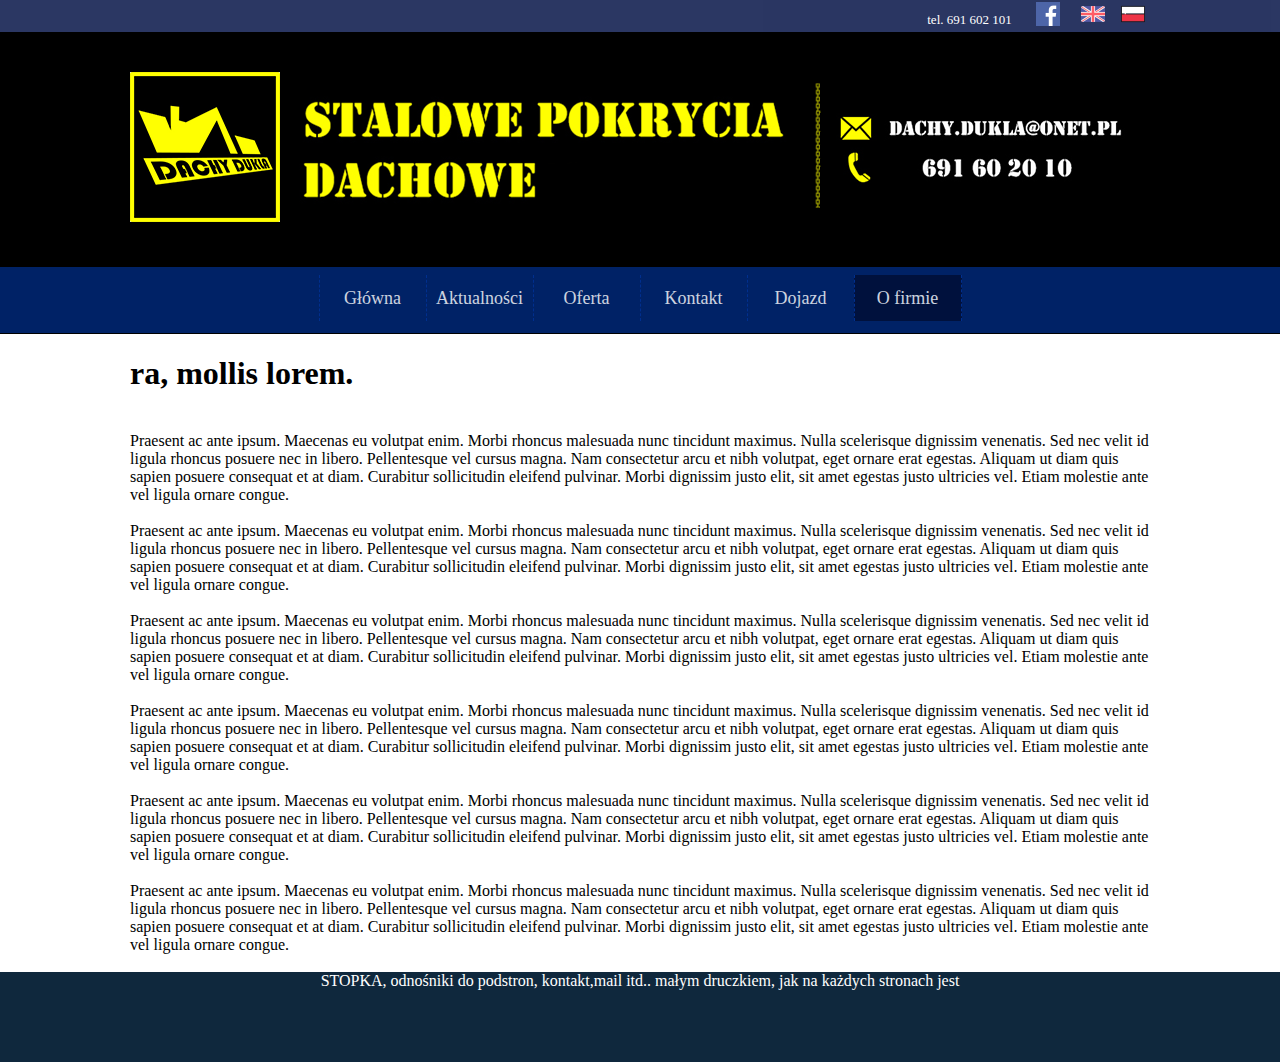
==== about.html @ 06e882bf "initial commit" ====
<!DOCTYPE HTML>
<html lang="pl">
<head>
	<meta charset="utf-8">
	<meta name="description" content ="Dachy, garaże, pokrycia dachowe Dukla" />
	<meta name="keywords" content="dachy,dukla,pokrycia, dachowe, garaże, blacha,garaz, garaż, gmina dukla, krosno">
	<meta http-equiv="X-UA-Compatible" content="IE=edge,chrome=1">
	<title> Dachy Dukla </title>

	<link type="text/css" rel="stylesheet" href = "dd_style.css"/>
</head>

<body>
	<div class ="references">
		<div id = "inRef">
			
			<div id ="plIcon"><img src ="img/republic-of-poland.png"/></div>
			<div id ="enIcon"><img src ="img/united-kingdom.png"/></div>
			<div id ="fb"><a href="https://www.facebook.com/DACHY-DUKLA-324613721040284/?fref=ts"> <img src ="img/facebook.png"/> </a> </div>
			<div id = "telInRef"> tel. 691 602 101 </div>
			<div style="clear: both"></div>
		</div>
	</div>
	<div class="logo">
		<div id = "inLogo">
		<a href="index.html"> <img src ="img/logo150_2.png"> </a>
		</div>
		<!--<br/>>
				<div id ="imgLogo">
				<a href="index.html"> <img src ="img/logo200x200.png"> </a>
			</div>
			<div style="clear: both"></div>
-->
	</div>

		<div class ="menu">
			<ol>
				<li><a href="index.html"> Główna </a> </li>
				<li><a href="news.html"> Aktualności </a> </li>
				<li><a href=""> Oferta</a>
					<ul>
						<li><a href=""> Dachy		</a></li>
						<li><a href=""> Garaże		</a></li>
						<li><a href=""> Promocje	</a></li>
					</ul>
				</li>
				<!--<li><a href=""> Galeria</a> </li>-->
				<li><a href=""> Kontakt</a> 
					<ul>
						<li><a href=""> Dane		</a></li>
						<li><a href=""> Formularz 	</a></li>
					</ul>
				</li>
				<li><a href=""> Dojazd </a></li>
				<li class = "actual"><a href="about.html"> O firmie </a> </li>
			</ol>

		</div>
	</div> 
	<div class="frontFirstDiv">
		<div id="inFrontFirstDiv"/>
		</div>
	</div>
	<div class="frontGaler">
		<div id = "inFrontGaler">
			<h1>ra, mollis lorem.</h1>
			<br/>
			Praesent ac ante ipsum. Maecenas eu volutpat enim. Morbi rhoncus malesuada nunc tincidunt maximus. Nulla scelerisque dignissim venenatis. Sed nec velit id ligula rhoncus posuere nec in libero. Pellentesque vel cursus magna. Nam consectetur arcu et nibh volutpat, eget ornare erat egestas. Aliquam ut diam quis sapien posuere consequat et at diam. Curabitur sollicitudin eleifend pulvinar. Morbi dignissim justo elit, sit amet egestas justo ultricies vel. Etiam molestie ante vel ligula ornare congue.
			<br/>
			<br/>
			Praesent ac ante ipsum. Maecenas eu volutpat enim. Morbi rhoncus malesuada nunc tincidunt maximus. Nulla scelerisque dignissim venenatis. Sed nec velit id ligula rhoncus posuere nec in libero. Pellentesque vel cursus magna. Nam consectetur arcu et nibh volutpat, eget ornare erat egestas. Aliquam ut diam quis sapien posuere consequat et at diam. Curabitur sollicitudin eleifend pulvinar. Morbi dignissim justo elit, sit amet egestas justo ultricies vel. Etiam molestie ante vel ligula ornare congue.
			<br/>
			<br/>
			Praesent ac ante ipsum. Maecenas eu volutpat enim. Morbi rhoncus malesuada nunc tincidunt maximus. Nulla scelerisque dignissim venenatis. Sed nec velit id ligula rhoncus posuere nec in libero. Pellentesque vel cursus magna. Nam consectetur arcu et nibh volutpat, eget ornare erat egestas. Aliquam ut diam quis sapien posuere consequat et at diam. Curabitur sollicitudin eleifend pulvinar. Morbi dignissim justo elit, sit amet egestas justo ultricies vel. Etiam molestie ante vel ligula ornare congue.
			<br/>
			<br/>
			Praesent ac ante ipsum. Maecenas eu volutpat enim. Morbi rhoncus malesuada nunc tincidunt maximus. Nulla scelerisque dignissim venenatis. Sed nec velit id ligula rhoncus posuere nec in libero. Pellentesque vel cursus magna. Nam consectetur arcu et nibh volutpat, eget ornare erat egestas. Aliquam ut diam quis sapien posuere consequat et at diam. Curabitur sollicitudin eleifend pulvinar. Morbi dignissim justo elit, sit amet egestas justo ultricies vel. Etiam molestie ante vel ligula ornare congue.
			<br/>
			<br/>
			Praesent ac ante ipsum. Maecenas eu volutpat enim. Morbi rhoncus malesuada nunc tincidunt maximus. Nulla scelerisque dignissim venenatis. Sed nec velit id ligula rhoncus posuere nec in libero. Pellentesque vel cursus magna. Nam consectetur arcu et nibh volutpat, eget ornare erat egestas. Aliquam ut diam quis sapien posuere consequat et at diam. Curabitur sollicitudin eleifend pulvinar. Morbi dignissim justo elit, sit amet egestas justo ultricies vel. Etiam molestie ante vel ligula ornare congue.
			<br/>
			<br/>
			Praesent ac ante ipsum. Maecenas eu volutpat enim. Morbi rhoncus malesuada nunc tincidunt maximus. Nulla scelerisque dignissim venenatis. Sed nec velit id ligula rhoncus posuere nec in libero. Pellentesque vel cursus magna. Nam consectetur arcu et nibh volutpat, eget ornare erat egestas. Aliquam ut diam quis sapien posuere consequat et at diam. Curabitur sollicitudin eleifend pulvinar. Morbi dignissim justo elit, sit amet egestas justo ultricies vel. Etiam molestie ante vel ligula ornare congue.
			<br/>
			<br/>
		</div>

	</div>


	<div class ="map">
		<div id = "inMap">
		</div>
		 
	</div>
	<div class = "footer">
		<div id = "inFooter">STOPKA, odnośniki do podstron, kontakt,mail itd.. małym druczkiem, jak na każdych stronach jest</div>
	</div>
	
	<script src ="jquery-3.2.0.min.js"></script>
	<script src= "stick.js" type="text/javascript"></script>
	
	<script src="responsiveslides.min.js"></script>
	<script type="text/javascript">

  		$(function() {
		    $(".rslides").responsiveSlides({
		    	    auto: true,
			        speed: 800,
			        maxwidth: 1020,
			        timeout: 4000,
			        pager:true,

		    });


		  });

	</script>

</body>

</html>
---- dd_style.css ----
body
{
	margin:0 auto;
	padding: 0;
	background-color:  #FFFFFF;
}
.references
{
	width: 100%;
	color: #ffffff;
	text-align: right;
	background-color: #142152;
	opacity: 0.9;
}
#inRef
{
	width: 1020px;
	margin:0 auto;
	display: block;
	padding: 2px;
	position: relative;

}
#telInRef
{
	position: absolute;
	bottom: 0;
    right: 125px;
	float:right;
	margin-right: 10px;
	font-size: 13px;
	width: 95px;
	line-height: 24px;
	height: 24px;
	text-align: center;
}
#fb
{
	float:right;
	margin-right: 10px;
	background-color: #ffffff;
	width: 24px;
	height: 24px;
	text-align: center;
}
#plIcon
{
	float: right;
	width: 35px;
	text-align: center;
}
#enIcon
{
	float: right;
	width: 45px;
	text-align: center;
}
div.logo
{
	width: 100%;
	color: white;
	background-color: #000000;
}
#inLogo
{
	width: 1020px;
	display: block;
	margin-left: auto;
	margin-right: auto;
	padding: 40px 0;
}
#imgLogo
{
	float:left;
	text-align: center;
	width: 300px;

}
.menu
{
	width: 100%;
	padding: 8px 0;
	text-align: center;
	z-index: 100;
	background-color: #002266;
	border-top: 1px solid black;
	border-bottom:  1px solid black;
}

.frontFirstDiv
{
	width: 100%;
	margin-top: 10px;
	/*background-color: #400000;*/
}
#inFrontFirstDiv
{
	margin: 0 auto;
	display: block;
	/*background-color: green;*/
	width: 1020px;
}


.frontGaler
{
	width: 100%;
	/*background-color: #404040;*/
}
#inFrontGaler
{
	margin: 0 auto;
	display: block;
	/*background-color: silver;*/
	width: 1020px;
}
.sticky
{
	width: 100%;
	opacity: 0.85;
	position: fixed;
	padding:0;
	left: 0;
	top: 0;
	z-index: 100;
}
.sticky:hover
{
	width: 100%;
	opacity: 1;
	position: fixed;
	padding:0;
	left: 0;
	top: 0;
	z-index: 100;
}

ol
{
	padding: 0;
	margin: 0;
	list-style-type: none;
	font-size: 18px;
	display: inline-block;

}
ol a
{
	color: #ffffff;
	text-decoration: none;
	/*display: block;*/
}

ol a:active
{
	color: #003399;

}

ol > li
{
	float: left;
	padding:3px;
	width: 100px;
	height: 40px;
	line-height: 40px;
	border-left: 1px dashed ;
	border-color: #003399;
	opacity: 0.8;

}
ol > li.actual 
{

	background-color: #000d33;

}

ol > li:hover
{
	background-color: #000d33;
	opacity: 1;

}
ol > li:hover > a
{
	
	background-color: #000d33;


}
ol > li:last-child
{
	border-right: 1px dashed #003399;
}

ol > li:hover > ul
{
	display: block;

}
ol > li > ul
{
	list-style-type: none;
	background-color:  #01297e;
	padding:0;
	margin: 0;
	display: none;
	z-index: 100;

}
ol > li > ul > li
{
	border-top: 1px dashed #003399;	
	position: relative;
	z-index: 100;
}
ol > li > ul > li:hover
{
	background-color: #000d33;
	opacity: 1;
}


/*#leftSide
{
	background-color: blue;
	float:left;
	min-height: 410px;
	width: 100px;
	padding: 10px;
}
#centerSide
{
	background-color: white;
	float:left;
	text-align: center;
	min-height: 400px;
	padding: 15px;
	width: 950px;
}
#rightSide
{
	background-color: orange;
	float: left;
	min-height: 410px;
	width: 180px;
	padding: 10px;
}*/
.footer
{
	width: 100%;
	background-color: #0f283d;
}
#inFooter
{
	width: 1020px;
	margin: 0 auto;
	color: #ffffff;
	width: 1020px;
	min-height: 90px;
	text-align: center;
}

/**    SLIDER **/
.rslides {
  position: relative;
  list-style: none;
  overflow: hidden;
  width: 100%;
  padding: 0;
  margin: 0;
  }

.rslides li {
  -webkit-backface-visibility: hidden;
  position: absolute;
  display: none;
  width: 100%;
  left: 0;
  top: 0;
  }

.rslides li:first-child {
  position: relative;
  display: block;
  float: left;
  }

.rslides img {
  display: block;
  height: auto;
  float: left;
  width: 100%;
  border: 0;
  }

.rslides_tabs 
{
	background: #002266;
	 box-shadow: 0 0 1px rgba(255,255,255,.3), inset 0 0 5px rgba(0,0,0,1.0);
	-moz-box-shadow: 0 0 1px rgba(255,255,255,.3), inset 0 0 5px rgba(0,0,0,1.0);
	-webkit-box-shadow: 0 0 1px rgba(255,255,255,.3), inset 0 0 5px rgba(0,0,0,1.0);
	font-size: 18px;
	list-style: none;
	margin: 0 auto 50px;
	max-width: 540px;
	padding: 10px 0;
	text-align: center;
	width: 100%;
}
  .rslides_tabs li 
  {
  display: inline;
  float: none;
  margin-right: 1px;
}

.rslides_tabs a 
{
  width: auto;
  line-height: 20px;
  padding: 9px 20px;
  height: auto;
  background: transparent;
  display: inline;
}
.rslides_tabs a:hover 
{
  border: 0;
}

.rslides_tabs li:first-child 
{
  margin-left: 0;
}

.rslides_tabs .rslides_here a 
{
  background: #000d33;
  color: #fff;
  font-weight: bold;
}

a {
  color: #fff;
  text-decoration: none;
}
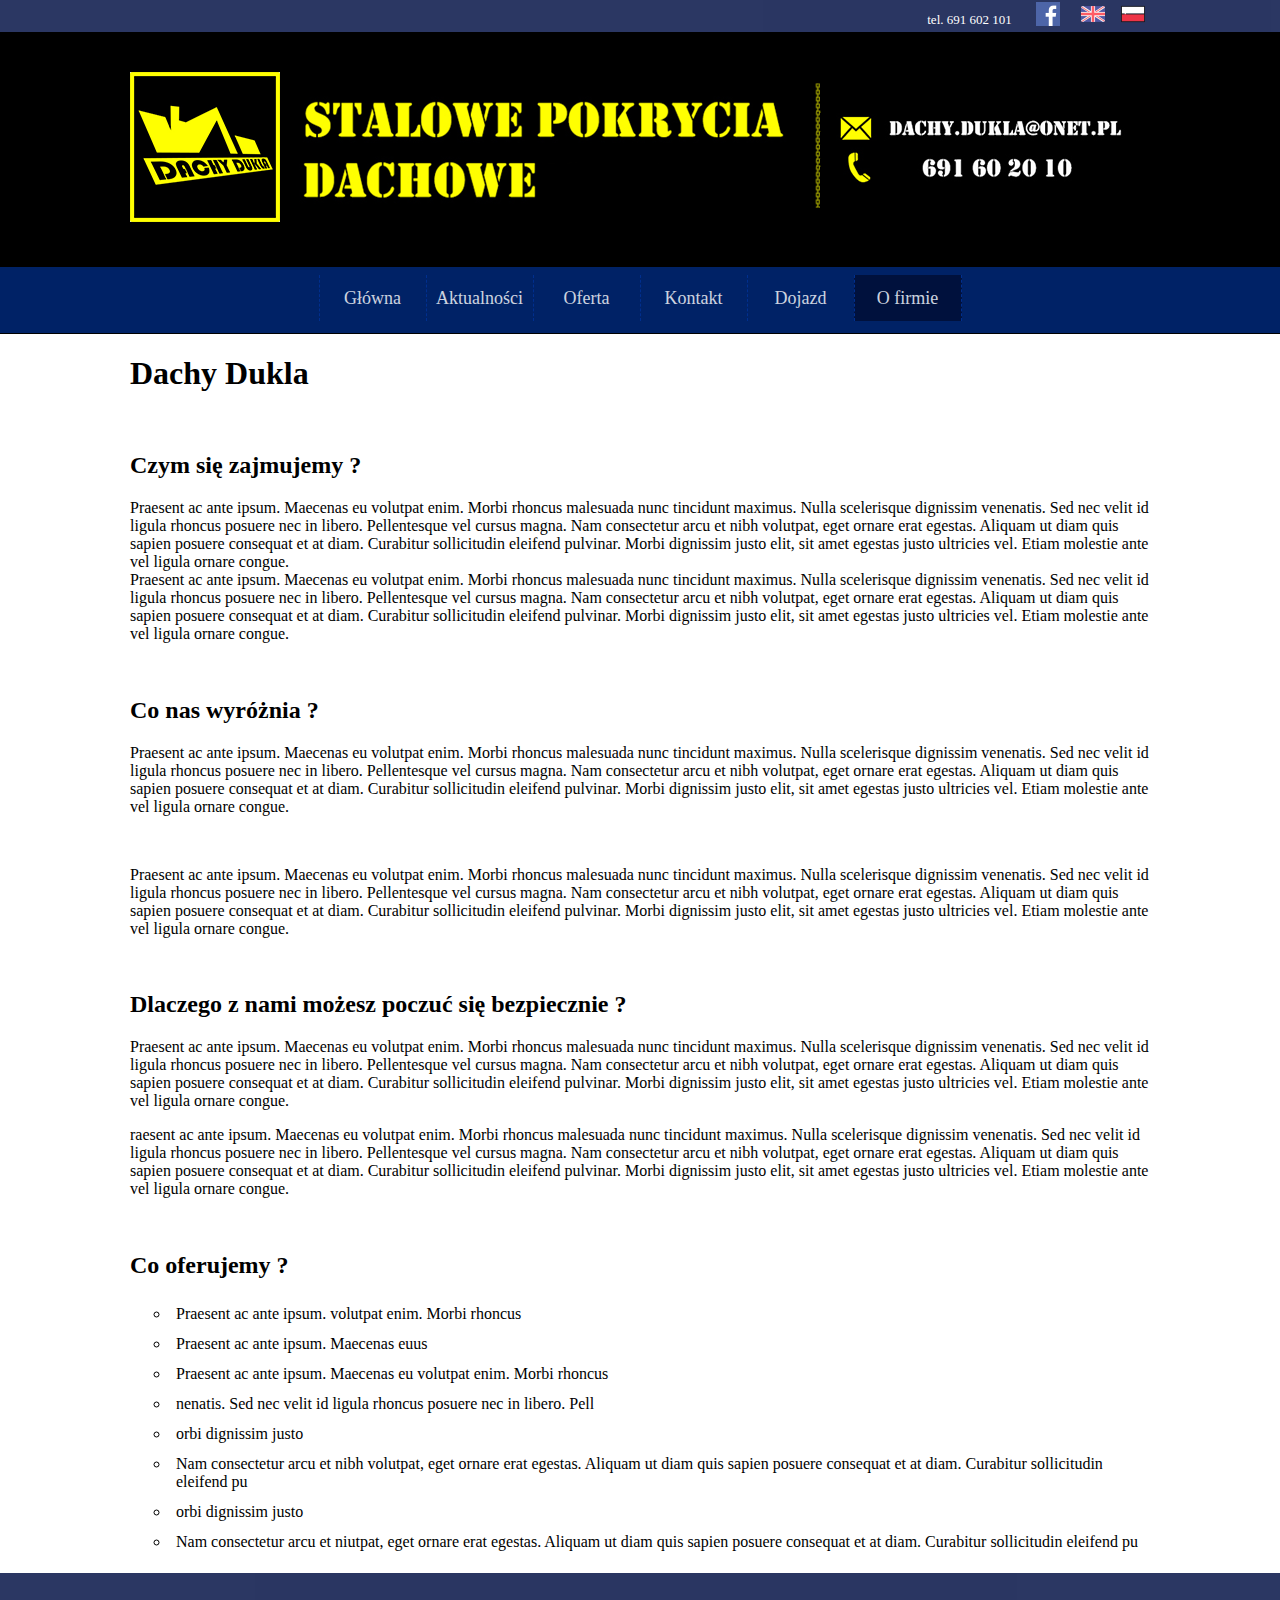
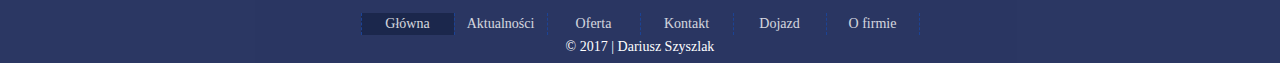
==== commit cce3a9f2: "poprawki" ====
--- a/about.html
+++ b/about.html
@@ -51,7 +51,7 @@
 						<li><a href=""> Formularz 	</a></li>
 					</ul>
 				</li>
-				<li><a href=""> Dojazd </a></li>
+				<li><a href="location.html"> Dojazd </a></li>
 				<li class = "actual"><a href="about.html"> O firmie </a> </li>
 			</ol>
 
@@ -63,26 +63,37 @@
 	</div>
 	<div class="frontGaler">
 		<div id = "inFrontGaler">
-			<h1>ra, mollis lorem.</h1>
+			<h1> Dachy Dukla </h1>
 			<br/>
-			Praesent ac ante ipsum. Maecenas eu volutpat enim. Morbi rhoncus malesuada nunc tincidunt maximus. Nulla scelerisque dignissim venenatis. Sed nec velit id ligula rhoncus posuere nec in libero. Pellentesque vel cursus magna. Nam consectetur arcu et nibh volutpat, eget ornare erat egestas. Aliquam ut diam quis sapien posuere consequat et at diam. Curabitur sollicitudin eleifend pulvinar. Morbi dignissim justo elit, sit amet egestas justo ultricies vel. Etiam molestie ante vel ligula ornare congue.
+
+			<h2> Czym się zajmujemy ? </h2>
+			<p>Praesent ac ante ipsum. Maecenas eu volutpat enim. Morbi rhoncus malesuada nunc tincidunt maximus. Nulla scelerisque dignissim venenatis. Sed nec velit id ligula rhoncus posuere nec in libero. Pellentesque vel cursus magna. Nam consectetur arcu et nibh volutpat, eget ornare erat egestas. Aliquam ut diam quis sapien posuere consequat et at diam. Curabitur sollicitudin eleifend pulvinar. Morbi dignissim justo elit, sit amet egestas justo ultricies vel. Etiam molestie ante vel ligula ornare congue.
 			<br/>
+			
+			Praesent ac ante ipsum. Maecenas eu volutpat enim. Morbi rhoncus malesuada nunc tincidunt maximus. Nulla scelerisque dignissim venenatis. Sed nec velit id ligula rhoncus posuere nec in libero. Pellentesque vel cursus magna. Nam consectetur arcu et nibh volutpat, eget ornare erat egestas. Aliquam ut diam quis sapien posuere consequat et at diam. Curabitur sollicitudin eleifend pulvinar. Morbi dignissim justo elit, sit amet egestas justo ultricies vel. Etiam molestie ante vel ligula ornare congue.</p>
 			<br/>
-			Praesent ac ante ipsum. Maecenas eu volutpat enim. Morbi rhoncus malesuada nunc tincidunt maximus. Nulla scelerisque dignissim venenatis. Sed nec velit id ligula rhoncus posuere nec in libero. Pellentesque vel cursus magna. Nam consectetur arcu et nibh volutpat, eget ornare erat egestas. Aliquam ut diam quis sapien posuere consequat et at diam. Curabitur sollicitudin eleifend pulvinar. Morbi dignissim justo elit, sit amet egestas justo ultricies vel. Etiam molestie ante vel ligula ornare congue.
+			
+			<h2> Co nas wyróżnia ?</h2>
+			<p>Praesent ac ante ipsum. Maecenas eu volutpat enim. Morbi rhoncus malesuada nunc tincidunt maximus. Nulla scelerisque dignissim venenatis. Sed nec velit id ligula rhoncus posuere nec in libero. Pellentesque vel cursus magna. Nam consectetur arcu et nibh volutpat, eget ornare erat egestas. Aliquam ut diam quis sapien posuere consequat et at diam. Curabitur sollicitudin eleifend pulvinar. Morbi dignissim justo elit, sit amet egestas justo ultricies vel. Etiam molestie ante vel ligula ornare congue.</p>
 			<br/>
+			</p>Praesent ac ante ipsum. Maecenas eu volutpat enim. Morbi rhoncus malesuada nunc tincidunt maximus. Nulla scelerisque dignissim venenatis. Sed nec velit id ligula rhoncus posuere nec in libero. Pellentesque vel cursus magna. Nam consectetur arcu et nibh volutpat, eget ornare erat egestas. Aliquam ut diam quis sapien posuere consequat et at diam. Curabitur sollicitudin eleifend pulvinar. Morbi dignissim justo elit, sit amet egestas justo ultricies vel. Etiam molestie ante vel ligula ornare congue.</p>
 			<br/>
-			Praesent ac ante ipsum. Maecenas eu volutpat enim. Morbi rhoncus malesuada nunc tincidunt maximus. Nulla scelerisque dignissim venenatis. Sed nec velit id ligula rhoncus posuere nec in libero. Pellentesque vel cursus magna. Nam consectetur arcu et nibh volutpat, eget ornare erat egestas. Aliquam ut diam quis sapien posuere consequat et at diam. Curabitur sollicitudin eleifend pulvinar. Morbi dignissim justo elit, sit amet egestas justo ultricies vel. Etiam molestie ante vel ligula ornare congue.
+			<h2> Dlaczego z nami możesz poczuć się bezpiecznie ? </h2>
+			<p>Praesent ac ante ipsum. Maecenas eu volutpat enim. Morbi rhoncus malesuada nunc tincidunt maximus. Nulla scelerisque dignissim venenatis. Sed nec velit id ligula rhoncus posuere nec in libero. Pellentesque vel cursus magna. Nam consectetur arcu et nibh volutpat, eget ornare erat egestas. Aliquam ut diam quis sapien posuere consequat et at diam. Curabitur sollicitudin eleifend pulvinar. Morbi dignissim justo elit, sit amet egestas justo ultricies vel. Etiam molestie ante vel ligula ornare congue.</p>
+	
+			<p>raesent ac ante ipsum. Maecenas eu volutpat enim. Morbi rhoncus malesuada nunc tincidunt maximus. Nulla scelerisque dignissim venenatis. Sed nec velit id ligula rhoncus posuere nec in libero. Pellentesque vel cursus magna. Nam consectetur arcu et nibh volutpat, eget ornare erat egestas. Aliquam ut diam quis sapien posuere consequat et at diam. Curabitur sollicitudin eleifend pulvinar. Morbi dignissim justo elit, sit amet egestas justo ultricies vel. Etiam molestie ante vel ligula ornare congue.</p>
 			<br/>
-			<br/>
-			Praesent ac ante ipsum. Maecenas eu volutpat enim. Morbi rhoncus malesuada nunc tincidunt maximus. Nulla scelerisque dignissim venenatis. Sed nec velit id ligula rhoncus posuere nec in libero. Pellentesque vel cursus magna. Nam consectetur arcu et nibh volutpat, eget ornare erat egestas. Aliquam ut diam quis sapien posuere consequat et at diam. Curabitur sollicitudin eleifend pulvinar. Morbi dignissim justo elit, sit amet egestas justo ultricies vel. Etiam molestie ante vel ligula ornare congue.
-			<br/>
-			<br/>
-			Praesent ac ante ipsum. Maecenas eu volutpat enim. Morbi rhoncus malesuada nunc tincidunt maximus. Nulla scelerisque dignissim venenatis. Sed nec velit id ligula rhoncus posuere nec in libero. Pellentesque vel cursus magna. Nam consectetur arcu et nibh volutpat, eget ornare erat egestas. Aliquam ut diam quis sapien posuere consequat et at diam. Curabitur sollicitudin eleifend pulvinar. Morbi dignissim justo elit, sit amet egestas justo ultricies vel. Etiam molestie ante vel ligula ornare congue.
-			<br/>
-			<br/>
-			Praesent ac ante ipsum. Maecenas eu volutpat enim. Morbi rhoncus malesuada nunc tincidunt maximus. Nulla scelerisque dignissim venenatis. Sed nec velit id ligula rhoncus posuere nec in libero. Pellentesque vel cursus magna. Nam consectetur arcu et nibh volutpat, eget ornare erat egestas. Aliquam ut diam quis sapien posuere consequat et at diam. Curabitur sollicitudin eleifend pulvinar. Morbi dignissim justo elit, sit amet egestas justo ultricies vel. Etiam molestie ante vel ligula ornare congue.
-			<br/>
-			<br/>
+			<h2> Co oferujemy ?</h2>
+			<ul class="unList">
+				<li>Praesent ac ante ipsum.  volutpat enim. Morbi rhoncus</li>
+				<li>Praesent ac ante ipsum. Maecenas euus</li>
+				<li>Praesent ac ante ipsum. Maecenas eu volutpat enim. Morbi rhoncus</li>
+				<li>nenatis. Sed nec velit id ligula rhoncus posuere nec in libero. Pell</li>
+				<li>orbi dignissim justo </li>
+				<li> Nam consectetur arcu et nibh volutpat, eget ornare erat egestas. Aliquam ut diam quis sapien posuere consequat et at diam. Curabitur sollicitudin eleifend pu</li>
+				<li>orbi dignissim justo </li>
+				<li> Nam consectetur arcu et niutpat, eget ornare erat egestas. Aliquam ut diam quis sapien posuere consequat et at diam. Curabitur sollicitudin eleifend pu</li>
+			</ul>
 		</div>
 
 	</div>
@@ -94,8 +105,23 @@
 		 
 	</div>
 	<div class = "footer">
-		<div id = "inFooter">STOPKA, odnośniki do podstron, kontakt,mail itd.. małym druczkiem, jak na każdych stronach jest</div>
+			<div id = "inFooter">
+				<div><ol>
+					<li class = "actual"><a href="index.html"> Główna </a> </li>
+					<li><a href="news.html"> Aktualności </a> </li>
+					<li><a href=""> Oferta</a>
+					</li>
+					<!--<li><a href=""> Galeria</a> </li>-->
+					<li><a href=""> Kontakt</a> 
+						
+					</li>
+					<li><a href="location.html"> Dojazd </a></li>
+					<li><a href="about.html"> O firmie </a> </li>
+				</ol></div>
+				<div>&copy; 2017 | <a href="#">Dariusz Szyszlak</a></div>
+			</div>
 	</div>
+
 	
 	<script src ="jquery-3.2.0.min.js"></script>
 	<script src= "stick.js" type="text/javascript"></script>
--- a/dd_style.css
+++ b/dd_style.css
@@ -85,17 +85,25 @@
 	background-color: #002266;
 	border-top: 1px solid black;
 	border-bottom:  1px solid black;
-}
+	/*position: fixed;
+	left: 0;
+	top: 216;*/
+}
+/*.menu:hover
+{
+	position: absolute;
+}*/
+
 
 .frontFirstDiv
 {
 	width: 100%;
-	margin-top: 10px;
+	/*margin-top: 10px;*/
 	/*background-color: #400000;*/
 }
 #inFrontFirstDiv
 {
-	margin: 0 auto;
+	margin: 10px auto;
 	display: block;
 	/*background-color: green;*/
 	width: 1020px;
@@ -250,7 +258,8 @@
 .footer
 {
 	width: 100%;
-	background-color: #0f283d;
+	background-color: #142152;
+	opacity: 0.9;
 }
 #inFooter
 {
@@ -259,7 +268,20 @@
 	color: #ffffff;
 	width: 1020px;
 	min-height: 90px;
-	text-align: center;
+	font-size: 14px;
+	text-align: center;
+}
+.footer ol > li
+{
+	margin-top: 40px;
+	font-size: 14px;
+	float: left;
+	padding:1px;
+	width: 90px;
+	height: 20px;
+	line-height: 20px;
+	opacity: 0.8;
+
 }
 
 /**    SLIDER **/
@@ -346,3 +368,32 @@
   color: #fff;
   text-decoration: none;
 }
+/**       FORMULARZ ****/
+.formularz{
+	
+text-align: center;
+	
+height: 600px;
+
+}
+
+ul.unList
+{
+	list-style-type: circle;
+	
+}
+ul.unList > li 
+{
+	padding: 6px;
+}
+
+
+
+form > input, form >textarea{
+	
+
+	color: dimgray;
+   
+	 border-radius: 3px;
+
+}
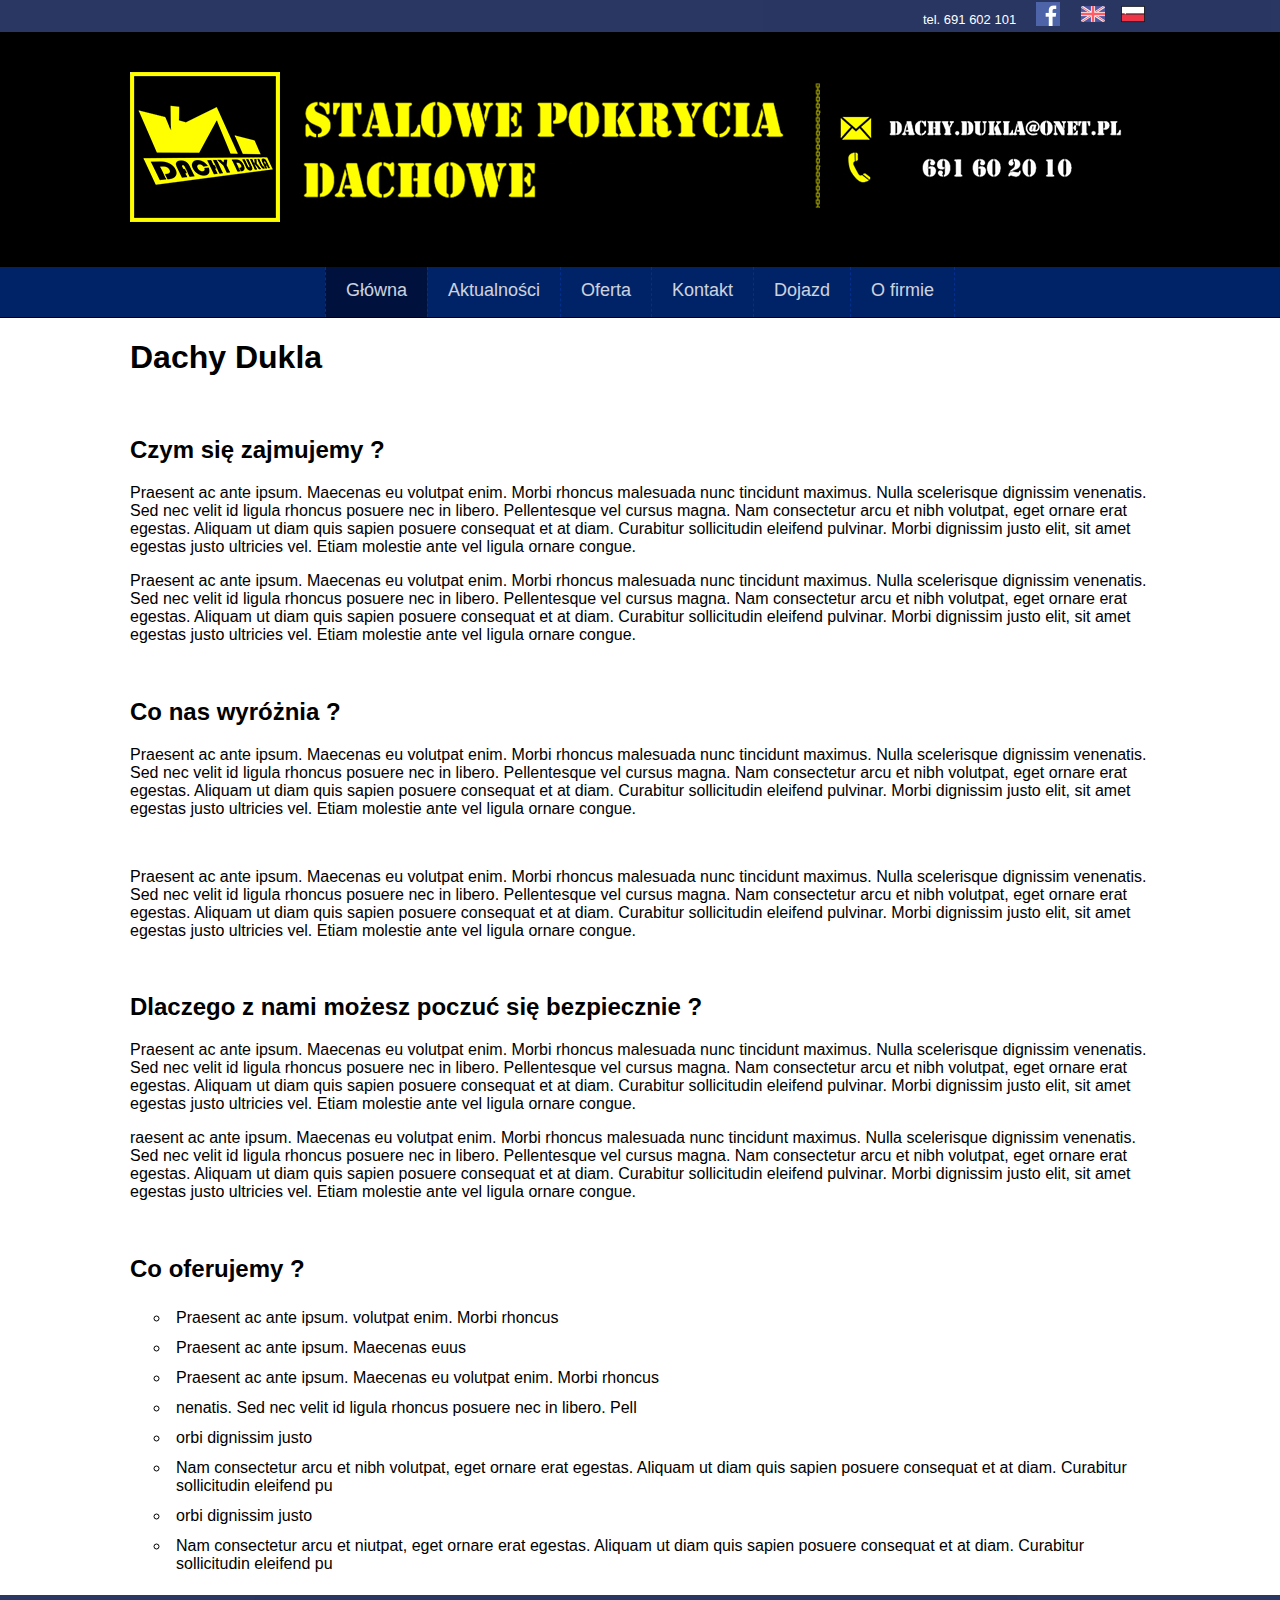
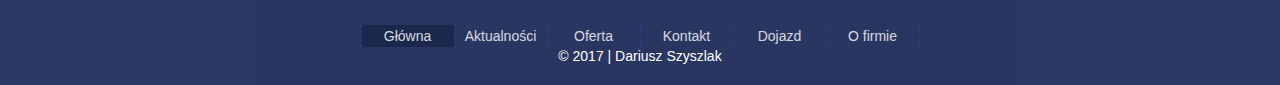
==== commit 9636a4da: "gotowa strona" ====
--- a/about.html
+++ b/about.html
@@ -1,149 +1,149 @@
-<!DOCTYPE HTML>
-<html lang="pl">
-<head>
-	<meta charset="utf-8">
-	<meta name="description" content ="Dachy, garaże, pokrycia dachowe Dukla" />
-	<meta name="keywords" content="dachy,dukla,pokrycia, dachowe, garaże, blacha,garaz, garaż, gmina dukla, krosno">
-	<meta http-equiv="X-UA-Compatible" content="IE=edge,chrome=1">
-	<title> Dachy Dukla </title>
-
-	<link type="text/css" rel="stylesheet" href = "dd_style.css"/>
-</head>
-
-<body>
-	<div class ="references">
-		<div id = "inRef">
-			
-			<div id ="plIcon"><img src ="img/republic-of-poland.png"/></div>
-			<div id ="enIcon"><img src ="img/united-kingdom.png"/></div>
-			<div id ="fb"><a href="https://www.facebook.com/DACHY-DUKLA-324613721040284/?fref=ts"> <img src ="img/facebook.png"/> </a> </div>
-			<div id = "telInRef"> tel. 691 602 101 </div>
-			<div style="clear: both"></div>
-		</div>
-	</div>
-	<div class="logo">
-		<div id = "inLogo">
-		<a href="index.html"> <img src ="img/logo150_2.png"> </a>
-		</div>
-		<!--<br/>>
-				<div id ="imgLogo">
-				<a href="index.html"> <img src ="img/logo200x200.png"> </a>
-			</div>
-			<div style="clear: both"></div>
--->
-	</div>
-
-		<div class ="menu">
-			<ol>
-				<li><a href="index.html"> Główna </a> </li>
-				<li><a href="news.html"> Aktualności </a> </li>
-				<li><a href=""> Oferta</a>
-					<ul>
-						<li><a href=""> Dachy		</a></li>
-						<li><a href=""> Garaże		</a></li>
-						<li><a href=""> Promocje	</a></li>
-					</ul>
-				</li>
-				<!--<li><a href=""> Galeria</a> </li>-->
-				<li><a href=""> Kontakt</a> 
-					<ul>
-						<li><a href=""> Dane		</a></li>
-						<li><a href=""> Formularz 	</a></li>
-					</ul>
-				</li>
-				<li><a href="location.html"> Dojazd </a></li>
-				<li class = "actual"><a href="about.html"> O firmie </a> </li>
-			</ol>
-
-		</div>
-	</div> 
-	<div class="frontFirstDiv">
-		<div id="inFrontFirstDiv"/>
-		</div>
-	</div>
-	<div class="frontGaler">
-		<div id = "inFrontGaler">
-			<h1> Dachy Dukla </h1>
-			<br/>
-
-			<h2> Czym się zajmujemy ? </h2>
-			<p>Praesent ac ante ipsum. Maecenas eu volutpat enim. Morbi rhoncus malesuada nunc tincidunt maximus. Nulla scelerisque dignissim venenatis. Sed nec velit id ligula rhoncus posuere nec in libero. Pellentesque vel cursus magna. Nam consectetur arcu et nibh volutpat, eget ornare erat egestas. Aliquam ut diam quis sapien posuere consequat et at diam. Curabitur sollicitudin eleifend pulvinar. Morbi dignissim justo elit, sit amet egestas justo ultricies vel. Etiam molestie ante vel ligula ornare congue.
-			<br/>
-			
-			Praesent ac ante ipsum. Maecenas eu volutpat enim. Morbi rhoncus malesuada nunc tincidunt maximus. Nulla scelerisque dignissim venenatis. Sed nec velit id ligula rhoncus posuere nec in libero. Pellentesque vel cursus magna. Nam consectetur arcu et nibh volutpat, eget ornare erat egestas. Aliquam ut diam quis sapien posuere consequat et at diam. Curabitur sollicitudin eleifend pulvinar. Morbi dignissim justo elit, sit amet egestas justo ultricies vel. Etiam molestie ante vel ligula ornare congue.</p>
-			<br/>
-			
-			<h2> Co nas wyróżnia ?</h2>
-			<p>Praesent ac ante ipsum. Maecenas eu volutpat enim. Morbi rhoncus malesuada nunc tincidunt maximus. Nulla scelerisque dignissim venenatis. Sed nec velit id ligula rhoncus posuere nec in libero. Pellentesque vel cursus magna. Nam consectetur arcu et nibh volutpat, eget ornare erat egestas. Aliquam ut diam quis sapien posuere consequat et at diam. Curabitur sollicitudin eleifend pulvinar. Morbi dignissim justo elit, sit amet egestas justo ultricies vel. Etiam molestie ante vel ligula ornare congue.</p>
-			<br/>
-			</p>Praesent ac ante ipsum. Maecenas eu volutpat enim. Morbi rhoncus malesuada nunc tincidunt maximus. Nulla scelerisque dignissim venenatis. Sed nec velit id ligula rhoncus posuere nec in libero. Pellentesque vel cursus magna. Nam consectetur arcu et nibh volutpat, eget ornare erat egestas. Aliquam ut diam quis sapien posuere consequat et at diam. Curabitur sollicitudin eleifend pulvinar. Morbi dignissim justo elit, sit amet egestas justo ultricies vel. Etiam molestie ante vel ligula ornare congue.</p>
-			<br/>
-			<h2> Dlaczego z nami możesz poczuć się bezpiecznie ? </h2>
-			<p>Praesent ac ante ipsum. Maecenas eu volutpat enim. Morbi rhoncus malesuada nunc tincidunt maximus. Nulla scelerisque dignissim venenatis. Sed nec velit id ligula rhoncus posuere nec in libero. Pellentesque vel cursus magna. Nam consectetur arcu et nibh volutpat, eget ornare erat egestas. Aliquam ut diam quis sapien posuere consequat et at diam. Curabitur sollicitudin eleifend pulvinar. Morbi dignissim justo elit, sit amet egestas justo ultricies vel. Etiam molestie ante vel ligula ornare congue.</p>
-	
-			<p>raesent ac ante ipsum. Maecenas eu volutpat enim. Morbi rhoncus malesuada nunc tincidunt maximus. Nulla scelerisque dignissim venenatis. Sed nec velit id ligula rhoncus posuere nec in libero. Pellentesque vel cursus magna. Nam consectetur arcu et nibh volutpat, eget ornare erat egestas. Aliquam ut diam quis sapien posuere consequat et at diam. Curabitur sollicitudin eleifend pulvinar. Morbi dignissim justo elit, sit amet egestas justo ultricies vel. Etiam molestie ante vel ligula ornare congue.</p>
-			<br/>
-			<h2> Co oferujemy ?</h2>
-			<ul class="unList">
-				<li>Praesent ac ante ipsum.  volutpat enim. Morbi rhoncus</li>
-				<li>Praesent ac ante ipsum. Maecenas euus</li>
-				<li>Praesent ac ante ipsum. Maecenas eu volutpat enim. Morbi rhoncus</li>
-				<li>nenatis. Sed nec velit id ligula rhoncus posuere nec in libero. Pell</li>
-				<li>orbi dignissim justo </li>
-				<li> Nam consectetur arcu et nibh volutpat, eget ornare erat egestas. Aliquam ut diam quis sapien posuere consequat et at diam. Curabitur sollicitudin eleifend pu</li>
-				<li>orbi dignissim justo </li>
-				<li> Nam consectetur arcu et niutpat, eget ornare erat egestas. Aliquam ut diam quis sapien posuere consequat et at diam. Curabitur sollicitudin eleifend pu</li>
-			</ul>
-		</div>
-
-	</div>
-
-
-	<div class ="map">
-		<div id = "inMap">
-		</div>
-		 
-	</div>
-	<div class = "footer">
-			<div id = "inFooter">
-				<div><ol>
-					<li class = "actual"><a href="index.html"> Główna </a> </li>
-					<li><a href="news.html"> Aktualności </a> </li>
-					<li><a href=""> Oferta</a>
-					</li>
-					<!--<li><a href=""> Galeria</a> </li>-->
-					<li><a href=""> Kontakt</a> 
-						
-					</li>
-					<li><a href="location.html"> Dojazd </a></li>
-					<li><a href="about.html"> O firmie </a> </li>
-				</ol></div>
-				<div>&copy; 2017 | <a href="#">Dariusz Szyszlak</a></div>
-			</div>
-	</div>
-
-	
-	<script src ="jquery-3.2.0.min.js"></script>
-	<script src= "stick.js" type="text/javascript"></script>
-	
-	<script src="responsiveslides.min.js"></script>
-	<script type="text/javascript">
-
-  		$(function() {
-		    $(".rslides").responsiveSlides({
-		    	    auto: true,
-			        speed: 800,
-			        maxwidth: 1020,
-			        timeout: 4000,
-			        pager:true,
-
-		    });
-
-
-		  });
-
-	</script>
-
-</body>
-
+<!DOCTYPE HTML>
+<html lang="pl">
+<head>
+	<meta charset="utf-8">
+	<meta name="description" content ="Dachy, garaże, pokrycia dachowe Dukla" />
+	<meta name="keywords" content="dachy,dukla,pokrycia, dachowe, garaże, blacha,garaz, garaż, gmina dukla, krosno">
+	<meta http-equiv="X-UA-Compatible" content="IE=edge,chrome=1">
+	<title> Dachy Dukla </title>
+
+	<link type="text/css" rel="stylesheet" href = "dd_style.css"/>
+</head>
+
+<body>
+	<div class ="references">
+		<div id = "inRef">
+			
+			<div id ="plIcon"><img src ="img/republic-of-poland.png"/></div>
+			<div id ="enIcon"><img src ="img/united-kingdom.png"/></div>
+			<div id ="fb"><a href="https://www.facebook.com/DACHY-DUKLA-324613721040284/?fref=ts"> <img src ="img/facebook.png"/> </a> </div>
+			<div id = "telInRef"> tel. 691 602 101 </div>
+			<div style="clear: both"></div>
+		</div>
+	</div>
+	<div class="logo">
+		<div id = "inLogo">
+		<a href="index.html"> <img src ="img/logo150_2.png"> </a>
+		</div>
+		<!--<br/>>
+				<div id ="imgLogo">
+				<a href="index.html"> <img src ="img/logo200x200.png"> </a>
+			</div>
+			<div style="clear: both"></div>
+-->
+	</div>
+
+		<div class ="menu">
+			<ol>
+				<li class = "actual"><a href="index.html"> Główna </a> </li>
+				<li><a href="news.html"> Aktualności </a> </li>
+				<li><a href="dachy.html"> Oferta</a>
+					<ul>
+						<li><a href="gallery.html"> Dachy		</a></li>
+						<li><a href="garaze.html"> Garaże		</a></li>
+						<li><a href=""> Promocje	</a></li>
+					</ul>
+				</li>
+				<!--<li><a href=""> Galeria</a> </li>-->
+				<li><a href="contact.html"> Kontakt</a> 
+					<ul>
+						<li><a href=""> Dane		</a></li>
+						<li><a href="contact.html"> Formularz 	</a></li>
+					</ul>
+				</li>
+				<li><a href="location.html"> Dojazd </a></li>
+				<li><a href="about.html"> O firmie </a> </li>
+			</ol>
+
+		</div>
+	</div> 
+	<div class="frontFirstDiv">
+		<div id="inFrontFirstDiv"/>
+		</div>
+	</div>
+	<div class="frontGaler">
+		<div id = "inFrontGaler">
+			<h1> Dachy Dukla </h1>
+			<br/>
+
+			<h2> Czym się zajmujemy ? </h2>
+			<p>Praesent ac ante ipsum. Maecenas eu volutpat enim. Morbi rhoncus malesuada nunc tincidunt maximus. Nulla scelerisque dignissim venenatis. Sed nec velit id ligula rhoncus posuere nec in libero. Pellentesque vel cursus magna. Nam consectetur arcu et nibh volutpat, eget ornare erat egestas. Aliquam ut diam quis sapien posuere consequat et at diam. Curabitur sollicitudin eleifend pulvinar. Morbi dignissim justo elit, sit amet egestas justo ultricies vel. Etiam molestie ante vel ligula ornare congue.
+			<br/>
+			
+			<p>Praesent ac ante ipsum. Maecenas eu volutpat enim. Morbi rhoncus malesuada nunc tincidunt maximus. Nulla scelerisque dignissim venenatis. Sed nec velit id ligula rhoncus posuere nec in libero. Pellentesque vel cursus magna. Nam consectetur arcu et nibh volutpat, eget ornare erat egestas. Aliquam ut diam quis sapien posuere consequat et at diam. Curabitur sollicitudin eleifend pulvinar. Morbi dignissim justo elit, sit amet egestas justo ultricies vel. Etiam molestie ante vel ligula ornare congue.</p>
+			<br/>
+			
+			<h2> Co nas wyróżnia ?</h2>
+			<p>Praesent ac ante ipsum. Maecenas eu volutpat enim. Morbi rhoncus malesuada nunc tincidunt maximus. Nulla scelerisque dignissim venenatis. Sed nec velit id ligula rhoncus posuere nec in libero. Pellentesque vel cursus magna. Nam consectetur arcu et nibh volutpat, eget ornare erat egestas. Aliquam ut diam quis sapien posuere consequat et at diam. Curabitur sollicitudin eleifend pulvinar. Morbi dignissim justo elit, sit amet egestas justo ultricies vel. Etiam molestie ante vel ligula ornare congue.</p>
+			<br/>
+			</p>Praesent ac ante ipsum. Maecenas eu volutpat enim. Morbi rhoncus malesuada nunc tincidunt maximus. Nulla scelerisque dignissim venenatis. Sed nec velit id ligula rhoncus posuere nec in libero. Pellentesque vel cursus magna. Nam consectetur arcu et nibh volutpat, eget ornare erat egestas. Aliquam ut diam quis sapien posuere consequat et at diam. Curabitur sollicitudin eleifend pulvinar. Morbi dignissim justo elit, sit amet egestas justo ultricies vel. Etiam molestie ante vel ligula ornare congue.</p>
+			<br/>
+			<h2> Dlaczego z nami możesz poczuć się bezpiecznie ? </h2>
+			<p>Praesent ac ante ipsum. Maecenas eu volutpat enim. Morbi rhoncus malesuada nunc tincidunt maximus. Nulla scelerisque dignissim venenatis. Sed nec velit id ligula rhoncus posuere nec in libero. Pellentesque vel cursus magna. Nam consectetur arcu et nibh volutpat, eget ornare erat egestas. Aliquam ut diam quis sapien posuere consequat et at diam. Curabitur sollicitudin eleifend pulvinar. Morbi dignissim justo elit, sit amet egestas justo ultricies vel. Etiam molestie ante vel ligula ornare congue.</p>
+	
+			<p>raesent ac ante ipsum. Maecenas eu volutpat enim. Morbi rhoncus malesuada nunc tincidunt maximus. Nulla scelerisque dignissim venenatis. Sed nec velit id ligula rhoncus posuere nec in libero. Pellentesque vel cursus magna. Nam consectetur arcu et nibh volutpat, eget ornare erat egestas. Aliquam ut diam quis sapien posuere consequat et at diam. Curabitur sollicitudin eleifend pulvinar. Morbi dignissim justo elit, sit amet egestas justo ultricies vel. Etiam molestie ante vel ligula ornare congue.</p>
+			<br/>
+			<h2> Co oferujemy ?</h2>
+			<ul class="unList">
+				<li>Praesent ac ante ipsum.  volutpat enim. Morbi rhoncus</li>
+				<li>Praesent ac ante ipsum. Maecenas euus</li>
+				<li>Praesent ac ante ipsum. Maecenas eu volutpat enim. Morbi rhoncus</li>
+				<li>nenatis. Sed nec velit id ligula rhoncus posuere nec in libero. Pell</li>
+				<li>orbi dignissim justo </li>
+				<li> Nam consectetur arcu et nibh volutpat, eget ornare erat egestas. Aliquam ut diam quis sapien posuere consequat et at diam. Curabitur sollicitudin eleifend pu</li>
+				<li>orbi dignissim justo </li>
+				<li> Nam consectetur arcu et niutpat, eget ornare erat egestas. Aliquam ut diam quis sapien posuere consequat et at diam. Curabitur sollicitudin eleifend pu</li>
+			</ul>
+		</div>
+
+	</div>
+
+
+	<div class ="map">
+		<div id = "inMap">
+		</div>
+		 
+	</div>
+	<div class = "footer">
+			<div id = "inFooter">
+				<div><ol>
+					<li class = "actual"><a href="index.html"> Główna </a> </li>
+					<li><a href="news.html"> Aktualności </a> </li>
+					<li><a href=""> Oferta</a>
+					</li>
+					<!--<li><a href=""> Galeria</a> </li>-->
+					<li><a href=""> Kontakt</a> 
+						
+					</li>
+					<li><a href="location.html"> Dojazd </a></li>
+					<li><a href="about.html"> O firmie </a> </li>
+				</ol></div>
+				<div>&copy; 2017 | <a href="#">Dariusz Szyszlak</a></div>
+			</div>
+	</div>
+
+	
+	<script src ="jquery-3.2.0.min.js"></script>
+	<script src= "stick.js" type="text/javascript"></script>
+	
+	<script src="responsiveslides.min.js"></script>
+	<script type="text/javascript">
+
+  		$(function() {
+		    $(".rslides").responsiveSlides({
+		    	    auto: true,
+			        speed: 800,
+			        maxwidth: 1020,
+			        timeout: 4000,
+			        pager:true,
+
+		    });
+
+
+		  });
+
+	</script>
+
+</body>
+
 </html>--- a/dd_style.css
+++ b/dd_style.css
@@ -1,399 +1,405 @@
-body
-{
-	margin:0 auto;
-	padding: 0;
-	background-color:  #FFFFFF;
-}
-.references
-{
-	width: 100%;
-	color: #ffffff;
-	text-align: right;
-	background-color: #142152;
-	opacity: 0.9;
-}
-#inRef
-{
-	width: 1020px;
-	margin:0 auto;
-	display: block;
-	padding: 2px;
-	position: relative;
-
-}
-#telInRef
-{
-	position: absolute;
-	bottom: 0;
-    right: 125px;
-	float:right;
-	margin-right: 10px;
-	font-size: 13px;
-	width: 95px;
-	line-height: 24px;
-	height: 24px;
-	text-align: center;
-}
-#fb
-{
-	float:right;
-	margin-right: 10px;
-	background-color: #ffffff;
-	width: 24px;
-	height: 24px;
-	text-align: center;
-}
-#plIcon
-{
-	float: right;
-	width: 35px;
-	text-align: center;
-}
-#enIcon
-{
-	float: right;
-	width: 45px;
-	text-align: center;
-}
-div.logo
-{
-	width: 100%;
-	color: white;
-	background-color: #000000;
-}
-#inLogo
-{
-	width: 1020px;
-	display: block;
-	margin-left: auto;
-	margin-right: auto;
-	padding: 40px 0;
-}
-#imgLogo
-{
-	float:left;
-	text-align: center;
-	width: 300px;
-
-}
-.menu
-{
-	width: 100%;
-	padding: 8px 0;
-	text-align: center;
-	z-index: 100;
-	background-color: #002266;
-	border-top: 1px solid black;
-	border-bottom:  1px solid black;
-	/*position: fixed;
-	left: 0;
-	top: 216;*/
-}
-/*.menu:hover
-{
-	position: absolute;
-}*/
-
-
-.frontFirstDiv
-{
-	width: 100%;
-	/*margin-top: 10px;*/
-	/*background-color: #400000;*/
-}
-#inFrontFirstDiv
-{
-	margin: 10px auto;
-	display: block;
-	/*background-color: green;*/
-	width: 1020px;
-}
-
-
-.frontGaler
-{
-	width: 100%;
-	/*background-color: #404040;*/
-}
-#inFrontGaler
-{
-	margin: 0 auto;
-	display: block;
-	/*background-color: silver;*/
-	width: 1020px;
-}
-.sticky
-{
-	width: 100%;
-	opacity: 0.85;
-	position: fixed;
-	padding:0;
-	left: 0;
-	top: 0;
-	z-index: 100;
-}
-.sticky:hover
-{
-	width: 100%;
-	opacity: 1;
-	position: fixed;
-	padding:0;
-	left: 0;
-	top: 0;
-	z-index: 100;
-}
-
-ol
-{
-	padding: 0;
-	margin: 0;
-	list-style-type: none;
-	font-size: 18px;
-	display: inline-block;
-
-}
-ol a
-{
-	color: #ffffff;
-	text-decoration: none;
-	/*display: block;*/
-}
-
-ol a:active
-{
-	color: #003399;
-
-}
-
-ol > li
-{
-	float: left;
-	padding:3px;
-	width: 100px;
-	height: 40px;
-	line-height: 40px;
-	border-left: 1px dashed ;
-	border-color: #003399;
-	opacity: 0.8;
-
-}
-ol > li.actual 
-{
-
-	background-color: #000d33;
-
-}
-
-ol > li:hover
-{
-	background-color: #000d33;
-	opacity: 1;
-
-}
-ol > li:hover > a
-{
-	
-	background-color: #000d33;
-
-
-}
-ol > li:last-child
-{
-	border-right: 1px dashed #003399;
-}
-
-ol > li:hover > ul
-{
-	display: block;
-
-}
-ol > li > ul
-{
-	list-style-type: none;
-	background-color:  #01297e;
-	padding:0;
-	margin: 0;
-	display: none;
-	z-index: 100;
-
-}
-ol > li > ul > li
-{
-	border-top: 1px dashed #003399;	
-	position: relative;
-	z-index: 100;
-}
-ol > li > ul > li:hover
-{
-	background-color: #000d33;
-	opacity: 1;
-}
-
-
-/*#leftSide
-{
-	background-color: blue;
-	float:left;
-	min-height: 410px;
-	width: 100px;
-	padding: 10px;
-}
-#centerSide
-{
-	background-color: white;
-	float:left;
-	text-align: center;
-	min-height: 400px;
-	padding: 15px;
-	width: 950px;
-}
-#rightSide
-{
-	background-color: orange;
-	float: left;
-	min-height: 410px;
-	width: 180px;
-	padding: 10px;
-}*/
-.footer
-{
-	width: 100%;
-	background-color: #142152;
-	opacity: 0.9;
-}
-#inFooter
-{
-	width: 1020px;
-	margin: 0 auto;
-	color: #ffffff;
-	width: 1020px;
-	min-height: 90px;
-	font-size: 14px;
-	text-align: center;
-}
-.footer ol > li
-{
-	margin-top: 40px;
-	font-size: 14px;
-	float: left;
-	padding:1px;
-	width: 90px;
-	height: 20px;
-	line-height: 20px;
-	opacity: 0.8;
-
-}
-
-/**    SLIDER **/
-.rslides {
-  position: relative;
-  list-style: none;
-  overflow: hidden;
-  width: 100%;
-  padding: 0;
-  margin: 0;
-  }
-
-.rslides li {
-  -webkit-backface-visibility: hidden;
-  position: absolute;
-  display: none;
-  width: 100%;
-  left: 0;
-  top: 0;
-  }
-
-.rslides li:first-child {
-  position: relative;
-  display: block;
-  float: left;
-  }
-
-.rslides img {
-  display: block;
-  height: auto;
-  float: left;
-  width: 100%;
-  border: 0;
-  }
-
-.rslides_tabs 
-{
-	background: #002266;
-	 box-shadow: 0 0 1px rgba(255,255,255,.3), inset 0 0 5px rgba(0,0,0,1.0);
-	-moz-box-shadow: 0 0 1px rgba(255,255,255,.3), inset 0 0 5px rgba(0,0,0,1.0);
-	-webkit-box-shadow: 0 0 1px rgba(255,255,255,.3), inset 0 0 5px rgba(0,0,0,1.0);
-	font-size: 18px;
-	list-style: none;
-	margin: 0 auto 50px;
-	max-width: 540px;
-	padding: 10px 0;
-	text-align: center;
-	width: 100%;
-}
-  .rslides_tabs li 
-  {
-  display: inline;
-  float: none;
-  margin-right: 1px;
-}
-
-.rslides_tabs a 
-{
-  width: auto;
-  line-height: 20px;
-  padding: 9px 20px;
-  height: auto;
-  background: transparent;
-  display: inline;
-}
-.rslides_tabs a:hover 
-{
-  border: 0;
-}
-
-.rslides_tabs li:first-child 
-{
-  margin-left: 0;
-}
-
-.rslides_tabs .rslides_here a 
-{
-  background: #000d33;
-  color: #fff;
-  font-weight: bold;
-}
-
-a {
-  color: #fff;
-  text-decoration: none;
-}
-/**       FORMULARZ ****/
-.formularz{
-	
-text-align: center;
-	
-height: 600px;
-
-}
-
-ul.unList
-{
-	list-style-type: circle;
-	
-}
-ul.unList > li 
-{
-	padding: 6px;
-}
-
-
-
-form > input, form >textarea{
-	
-
-	color: dimgray;
-   
-	 border-radius: 3px;
-
-}
+body
+{
+	margin:0 auto;
+	padding: 0;
+	background-color:  #FFFFFF;
+	font-family: Arial;
+}
+.references
+{
+	width: 100%;
+	color: #ffffff;
+	text-align: right;
+	background-color: #142152;
+	opacity: 0.9;
+}
+#inRef
+{
+	width: 1020px;
+	margin:0 auto;
+	display: block;
+	padding: 2px;
+	position: relative;
+
+}
+#telInRef
+{
+	position: absolute;
+	bottom: 0;
+    right: 125px;
+	float:right;
+	margin-right: 10px;
+	font-size: 13px;
+	width: 95px;
+	line-height: 24px;
+	height: 24px;
+	text-align: center;
+}
+#fb
+{
+	float:right;
+	margin-right: 10px;
+	background-color: #ffffff;
+	width: 24px;
+	height: 24px;
+	text-align: center;
+}
+#plIcon
+{
+	float: right;
+	width: 35px;
+	text-align: center;
+}
+#enIcon
+{
+	float: right;
+	width: 45px;
+	text-align: center;
+}
+div.logo
+{
+	width: 100%;
+	color: white;
+	background-color: #000000;
+}
+#inLogo
+{
+	width: 1020px;
+	display: block;
+	margin-left: auto;
+	margin-right: auto;
+	padding: 40px 0;
+}
+#imgLogo
+{
+	float:left;
+	text-align: center;
+	width: 300px;
+
+}
+.menu
+{
+	height: 50px;
+	width: 100%;
+	text-align: center;
+	z-index: 100;
+	background-color: #002266;
+	border-top: 1px solid black;
+	border-bottom:  1px solid black;
+	/*position: fixed;
+	left: 0;
+	top: 216;*/
+}
+/*.menu:hover
+{
+	position: absolute;
+}*/
+
+
+.frontFirstDiv
+{
+	width: 100%;
+	/*margin-top: 10px;*/
+	/*background-color: #400000;*/
+}
+#inFrontFirstDiv
+{
+	margin: 10px auto;
+	display: block;
+	/*background-color: green;*/
+	width: 1020px;
+}
+
+
+.frontGaler
+{
+	width: 100%;
+	/*background-color: #404040;*/
+}
+#inFrontGaler
+{
+	margin: 0 auto;
+	display: block;
+	/*background-color: silver;*/
+	width: 1020px;
+}
+.sticky
+{
+	width: 100%;
+	opacity: 0.85;
+	position: fixed;
+	padding:0;
+	left: 0;
+	top: 0;
+	z-index: 100;
+}
+.sticky:hover
+{
+	width: 100%;
+	opacity: 1;
+	position: fixed;
+	padding:0;
+	left: 0;
+	top: 0;
+	z-index: 100;
+}
+
+ol
+{
+	padding: 0;
+	margin: 0;
+	list-style-type: none;
+	font-size: 18px;
+	display: inline-block;
+	height: 50px;
+
+}
+ol a
+{
+	color: #ffffff;
+	text-decoration: none;
+	/*display: block;*/
+}
+
+ol a:active
+{
+	color: #003399;
+
+}
+
+ol > li
+{
+	float: left;
+	padding: 0 20px;
+	height: 100%;
+	line-height: 2.6em;
+	border-left: 1px dashed ;
+	border-color: #003399;
+	opacity: 0.8;
+	position: relative;
+
+}
+ol > li.actual 
+{
+
+	background-color: #000d33;
+
+}
+
+ol > li:hover
+{
+	background-color: #000d33;
+	opacity: 1;
+
+}
+ol > li:hover > a
+{
+	
+	background-color: #000d33;
+
+
+}
+ol > li:last-child
+{
+	border-right: 1px dashed #003399;
+}
+
+ol > li:hover > ul
+{
+	display: block;
+
+}
+ol > li > ul
+{
+	list-style-type: none;
+	background-color:  #01297e;
+	padding:0;
+	margin: 0;
+	display: none;
+	z-index: 100;
+	position: absolute;
+	width: 100px;
+	top: 50px;
+	left: 0;
+}
+ol > li > ul > li
+{
+	border-top: 1px dashed #003399;	
+	position: relative;
+	z-index: 100;
+}
+ol > li > ul > li:hover
+{
+	background-color: #000d33;
+	opacity: 1;
+}
+
+
+/*#leftSide
+{
+	background-color: blue;
+	float:left;
+	min-height: 410px;
+	width: 100px;
+	padding: 10px;
+}
+#centerSide
+{
+	background-color: white;
+	float:left;
+	text-align: center;
+	min-height: 400px;
+	padding: 15px;
+	width: 950px;
+}
+#rightSide
+{
+	background-color: orange;
+	float: left;
+	min-height: 410px;
+	width: 180px;
+	padding: 10px;
+}*/
+.footer
+{
+	width: 100%;
+	background-color: #142152;
+	opacity: 0.9;
+}
+#inFooter
+{
+	width: 1020px;
+	margin: 0 auto;
+	color: #ffffff;
+	width: 1020px;
+	min-height: 90px;
+	font-size: 14px;
+	text-align: center;
+}
+.footer ol > li
+{
+
+	margin-top: 30px;
+	font-size: 14px;
+	float: left;
+	padding:1px;
+	width: 90px;
+	height: 20px;
+	line-height: 20px;
+	opacity: 0.8;
+
+}
+
+/**    SLIDER **/
+.rslides {
+  position: relative;
+  list-style: none;
+  overflow: hidden;
+  width: 100%;
+  padding: 0;
+  margin: 0;
+  }
+
+.rslides li {
+  -webkit-backface-visibility: hidden;
+  position: absolute;
+  display: none;
+  width: 100%;
+  left: 0;
+  top: 0;
+  }
+
+.rslides li:first-child {
+  position: relative;
+  display: block;
+  float: left;
+  }
+
+.rslides img {
+  display: block;
+  height: auto;
+  float: left;
+  width: 100%;
+  border: 0;
+  }
+
+.rslides_tabs 
+{
+	background: #002266;
+	 box-shadow: 0 0 1px rgba(255,255,255,.3), inset 0 0 5px rgba(0,0,0,1.0);
+	-moz-box-shadow: 0 0 1px rgba(255,255,255,.3), inset 0 0 5px rgba(0,0,0,1.0);
+	-webkit-box-shadow: 0 0 1px rgba(255,255,255,.3), inset 0 0 5px rgba(0,0,0,1.0);
+	font-size: 18px;
+	list-style: none;
+	margin: 0 auto 50px;
+	max-width: 540px;
+	padding: 10px 0;
+	text-align: center;
+	width: 100%;
+}
+  .rslides_tabs li 
+  {
+  display: inline;
+  float: none;
+  margin-right: 1px;
+}
+
+.rslides_tabs a 
+{
+  width: auto;
+  line-height: 20px;
+  padding: 9px 20px;
+  height: auto;
+  background: transparent;
+  display: inline;
+}
+.rslides_tabs a:hover 
+{
+  border: 0;
+}
+
+.rslides_tabs li:first-child 
+{
+  margin-left: 0;
+}
+
+.rslides_tabs .rslides_here a 
+{
+  background: #000d33;
+  color: #fff;
+  font-weight: bold;
+}
+
+a {
+  color: #fff;
+  text-decoration: none;
+}
+/**       FORMULARZ ****/
+.formularz{
+	
+text-align: center;
+	
+height: 600px;
+
+}
+
+ul.unList
+{
+	list-style-type: circle;
+	
+}
+ul.unList > li 
+{
+	padding: 6px;
+}
+
+
+
+form > input, form >textarea{
+	
+
+	color: dimgray;
+   
+	 border-radius: 3px;
+
+}
